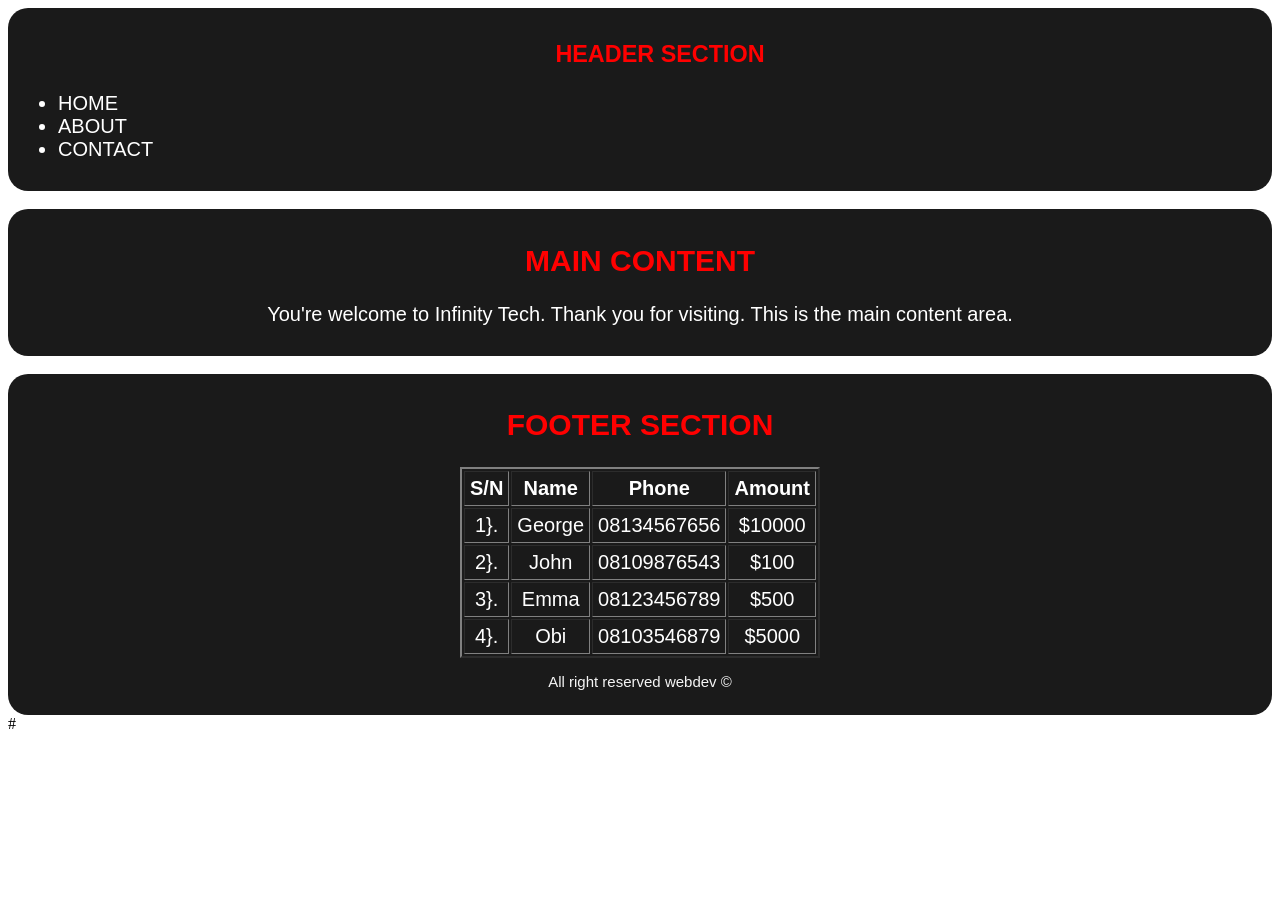
==== html/semantic.html @ fb02168a "added css" ====
<!DOCTYPE html>
<html lang="en">
<head>
    <meta charset="UTF-8">
    <meta name="viewport" content="width=device-width, initial-scale=1.0">
    <title>Document</title>
    <link rel="stylesheet" href="/css/index.css">
</head>
<body>
    <!--headersection-->
<section class="section1">
    <header>
        <nav>
        <ul>
        <h1 >HEADER SECTION</h1>
        <li class="t">HOME</li>
        <li class="t">ABOUT</li>
        <li class="t">CONTACT</li>
    </header>
</nav>
</ul>
</section>
<!--maincontent-->
<br>
<section class="section2">
    <main>
        <h1>MAIN CONTENT</h1>
        <p class="p">You're welcome to Infinity Tech. Thank you for visiting. This is the main content area.</p>
            </main>
</section>
<br>
<!--footersection-->
<section class="section3">
        <h2>FOOTER SECTION</h2>
    <table class="table" align="center" border="2" cellpadding="5" cellspacing="#">
            <th>S/N</th>
            <th>Name</th>
            <th>Phone</th>
            <th>Amount</th>
        </thead>
    <tbody>
    <tr>
        <td>1}.</td>
        <td>George</td>
        <td>08134567656</td>
        <td>$10000</td>
    </tr>
    <tr>
        <td>2}.</td>
        <td>John</td>
        <td>08109876543</td>
        <td>$100</td>
    </tr>
    <tr>
        <td>3}.</td>
        <td>Emma</td>
        <td>08123456789</td>
        <td>$500</td>
    </tr>
    <tr>
        <td>4}.</td>
        <td>Obi</td>
        <td>08103546879</td>
        <td>$5000</td>
    </tr>
    </tbody>
    </table>
    <footer>
         <p>All right reserved webdev &copy;</p>
    </footer>
</section>
</body>
</html>#
---- css/index.css ----
header{
      color: red;
    font-size: 20px;
    text-align: center;
    font-family: 'Franklin Gothic Medium', 'Arial Narrow', Arial, sans-serif;
    border-radius: 20px;
    background-color: rgba(0, 0, 0, 0.897);
    padding: 10px;
}
.t{
    color: white;
    font-size: 20px;
    text-align: left;
    font-family: 'Franklin Gothic Medium', 'Arial Narrow', Arial, sans-serif;
}
.p{
    text-align: center;
    color: white;
    font-size: 20px;
}
.section2{
    color: red;
    font-size: 20px;
    text-align: center;
    font-family: 'Franklin Gothic Medium', 'Arial Narrow', Arial, sans-serif;
    border-radius: 20px;
    background-color: rgba(0, 0, 0, 0.897);
    padding: 10px
}
.section3{
    color: red;
    font-size: 20px;
    text-align: center;
    font-family: 'Franklin Gothic Medium', 'Arial Narrow', Arial, sans-serif;
    border-radius: 20px;
    background-color: rgba(0, 0, 0, 0.897);
    padding: 10px
}
   .table{
color: white;
    font-size: 20px;
    align: center;
    font-family: 'Franklin Gothic Medium', 'Arial Narrow', Arial, sans-serif;

}
footer{
    color: whitesmoke;
    font-size: 15px;
    text-align: center;
}
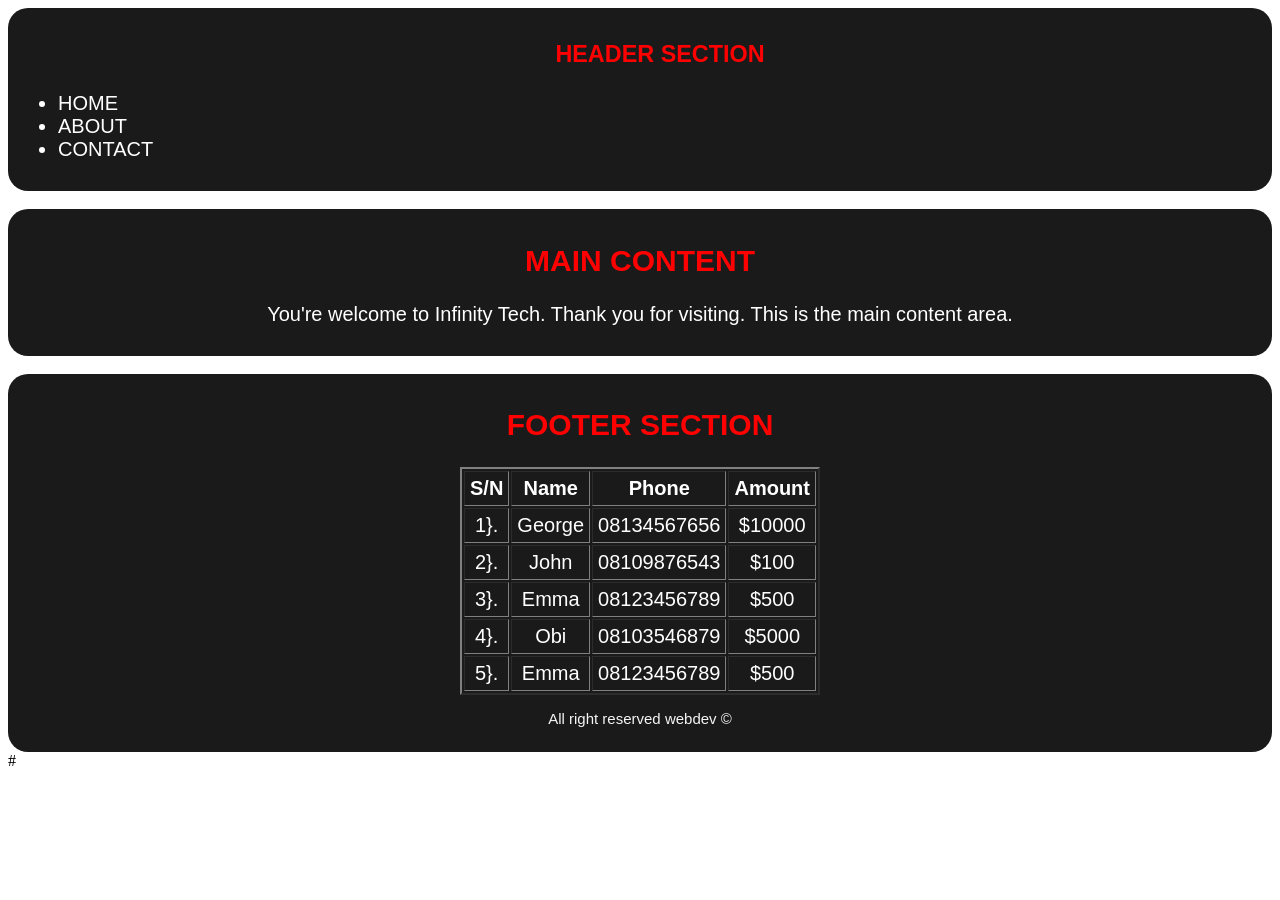
==== commit 3b469f66: "css" ====
--- a/html/semantic.html
+++ b/html/semantic.html
@@ -26,13 +26,14 @@
     <main>
         <h1>MAIN CONTENT</h1>
         <p class="p">You're welcome to Infinity Tech. Thank you for visiting. This is the main content area.</p>
-            </main>
+          </main>
 </section>
 <br>
 <!--footersection-->
 <section class="section3">
         <h2>FOOTER SECTION</h2>
     <table class="table" align="center" border="2" cellpadding="5" cellspacing="#">
+        <thead>
             <th>S/N</th>
             <th>Name</th>
             <th>Phone</th>
@@ -63,6 +64,12 @@
         <td>08103546879</td>
         <td>$5000</td>
     </tr>
+    <tr>
+        <td>5}.</td>
+        <td>Emma</td>
+        <td>08123456789</td>
+        <td>$500</td>
+    </tr>
     </tbody>
     </table>
     <footer>
--- a/css/index.css
+++ b/css/index.css
@@ -39,7 +39,7 @@
    .table{
 color: white;
     font-size: 20px;
-    align: center;
+    align: center;  
     font-family: 'Franklin Gothic Medium', 'Arial Narrow', Arial, sans-serif;
 
 }
